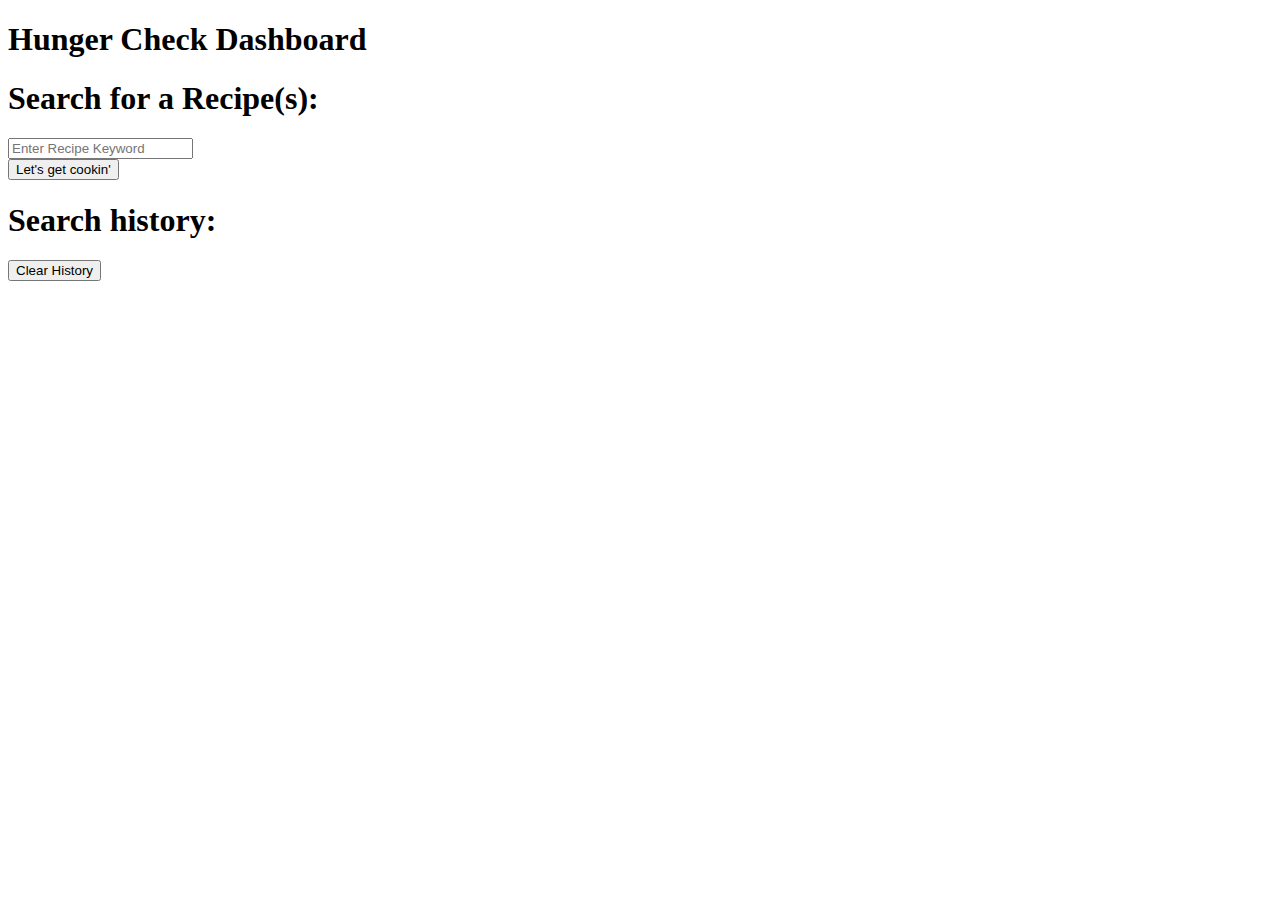
==== index.html @ f38bae2c "added in basic HTML stucture" ====
<!DOCTYPE html>
<html lang="en">
<head>
    <meta charset="UTF-8">
    <meta http-equiv="X-UA-Compatible" content="IE=edge">
    <meta name="viewport" content="width=device-width, initial-scale=1.0">
    <title>Recipes Galore</title>
</head>
<title>Recipes for Foodies!</title>
<body>
    <header id="recipeContainer" class="container mb-3 mt-3">
        <div id="recipe" class="row">
          <div id="title" class="col-12 title text-center font-weight-bold">
            <h1>Hunger Check Dashboard</h1>
          </div>
        </div>
    </header>  
    <main>
        <div class="row">
            <div class='col-3 mx-4' id='left-column'>
                <div class ='row border-bottom pb-2'id = 'search'>
                    <h1 class ='display-6' id='searchfood'><strong>Search for a Recipe(s):</strong></h1>
                    
                    <input class ='rounded border-1'type = 'text' id ="userInput" placeholder="Enter Recipe Keyword"/>
                    <br>
                    <button class = 'my-1 mt-2 rounded' id ="searchBtn" type ="button">Let's get cookin'</button>
                    <div class="card mt-5" id="recent">
                        <h1 class ='display-6' id='foodhistory'>Search history:</h1>
                        <ul class="list-group list-group-flush" id="recently-searched-list">
                         </ul> 
                         <button class = 'my-1 mt-2 rounded' id='clrhistoryBtn'>Clear History</button>
                      </div>
        </div>
    </main>
    
</body>
</html>
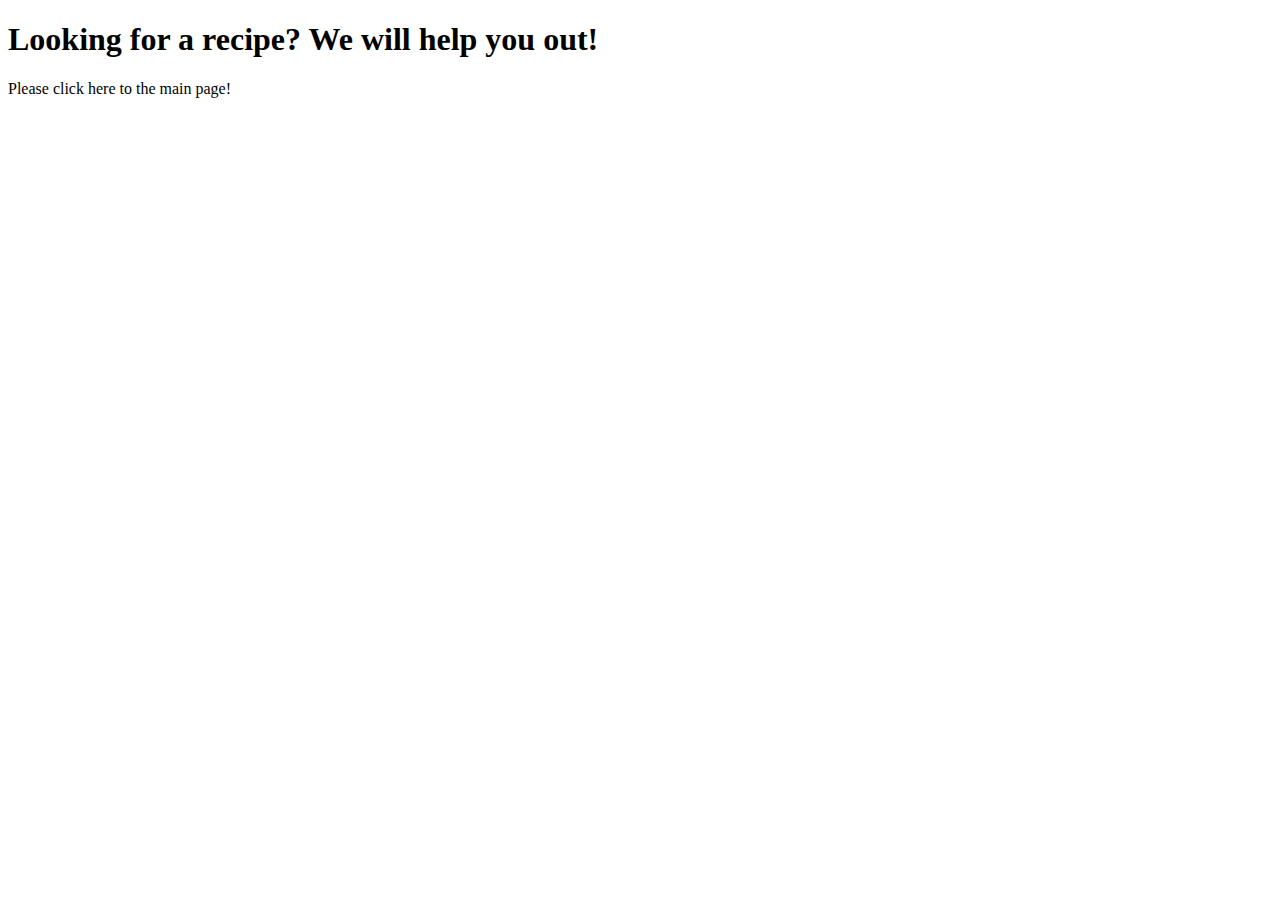
==== commit a62eb006: "kev and peter updated" ====
--- a/index.html
+++ b/index.html
@@ -1,37 +1,21 @@
 <!DOCTYPE html>
 <html lang="en">
-<head>
-    <meta charset="UTF-8">
-    <meta http-equiv="X-UA-Compatible" content="IE=edge">
-    <meta name="viewport" content="width=device-width, initial-scale=1.0">
-    <title>Recipes Galore</title>
-</head>
-<title>Recipes for Foodies!</title>
-<body>
-    <header id="recipeContainer" class="container mb-3 mt-3">
-        <div id="recipe" class="row">
-          <div id="title" class="col-12 title text-center font-weight-bold">
-            <h1>Hunger Check Dashboard</h1>
-          </div>
-        </div>
-    </header>  
-    <main>
-        <div class="row">
-            <div class='col-3 mx-4' id='left-column'>
-                <div class ='row border-bottom pb-2'id = 'search'>
-                    <h1 class ='display-6' id='searchfood'><strong>Search for a Recipe(s):</strong></h1>
-                    
-                    <input class ='rounded border-1'type = 'text' id ="userInput" placeholder="Enter Recipe Keyword"/>
-                    <br>
-                    <button class = 'my-1 mt-2 rounded' id ="searchBtn" type ="button">Let's get cookin'</button>
-                    <div class="card mt-5" id="recent">
-                        <h1 class ='display-6' id='foodhistory'>Search history:</h1>
-                        <ul class="list-group list-group-flush" id="recently-searched-list">
-                         </ul> 
-                         <button class = 'my-1 mt-2 rounded' id='clrhistoryBtn'>Clear History</button>
-                      </div>
-        </div>
-    </main>
+  <head>
+    <meta charset="UTF-8" />
+    <meta http-equiv="X-UA-Compatible" content="IE=edge" />
+    <meta name="viewport" content="width=device-width, initial-scale=1.0" />
+    <!-- Google Icon stylesheet for recipe icon -->
+    <link rel="stylesheet" href="./assets/css/style.css" />
+    <title> Recipes' for Foodies </title>
+  </head>
+
+  <!-- Welcome info -->
+  <body>
+    <h1>  Looking for a recipe? We will help you out! </h1>
+    <p id="link">
+      Please click here to the main page!
+    </p>
+    <!-- Links to main HTML page to search -->
     
-</body>
+  </body>
 </html>--- a/assets/css/style.css
+++ b/assets/css/style.css
@@ -0,0 +1,3 @@
+body {
+    background: "";
+}
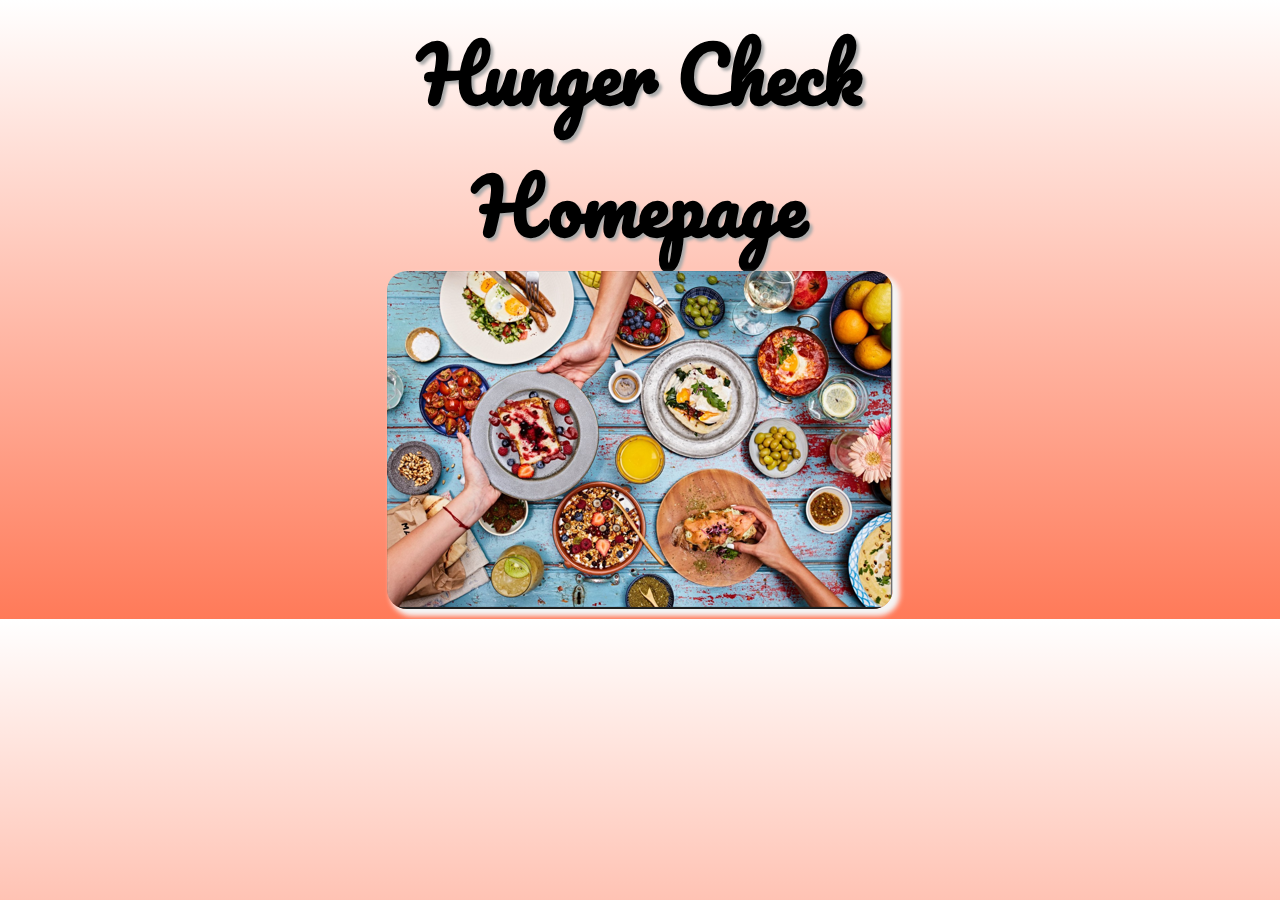
==== commit 6cab8e44: "Rename welcomepage.html to index.html" ====
--- a/index.html
+++ b/index.html
@@ -1,21 +1,52 @@
 <!DOCTYPE html>
 <html lang="en">
-  <head>
-    <meta charset="UTF-8" />
-    <meta http-equiv="X-UA-Compatible" content="IE=edge" />
-    <meta name="viewport" content="width=device-width, initial-scale=1.0" />
-    <!-- Google Icon stylesheet for recipe icon -->
-    <link rel="stylesheet" href="./assets/css/style.css" />
-    <title> Recipes' for Foodies </title>
-  </head>
 
-  <!-- Welcome info -->
-  <body>
-    <h1>  Looking for a recipe? We will help you out! </h1>
-    <p id="link">
-      Please click here to the main page!
-    </p>
-    <!-- Links to main HTML page to search -->
-    
-  </body>
-</html>+<head>
+    <meta charset="UTF-8">
+    <meta http-equiv="X-UA-Compatible" content="IE=edge">
+    <meta name="viewport" content="width=device-width, initial-scale=1.0">
+    <title>Recipes for Foodies!</title>
+    <link rel="stylesheet" href="./Skeleton-2.0.4/css/welcompage.css">
+    <link href="https://fonts.googleapis.com/css2?family=Nerko+One&family=Pacifico&display=swap" rel="stylesheet">
+    <title>Recipes Galore</title>
+</head>
+
+<!-- <style>
+    html {
+        background-image: url(./assets/img/mp.PNG);
+        -webkit-background-size: cover;
+        -moz-background-size: cover;
+        -o-background-size: cover;
+    }
+</style> -->
+
+<body>
+    <header id="recipeContainer" class="container mb-3 mt-3">
+        <div id="recipe" class="row">
+            <div id="title" class="col-12 title text-center font-weight-bold">
+                <h1>Hunger Check Homepage</h1>
+            </div>
+        </div>
+    </header>
+    <!-- <main> -->
+        <!-- display the picture grid for the background -->
+        <!-- <ul class="search-box"> -->
+            <!-- <li> -->
+                <div class ="container" style="width: auto">
+                <img class ="image" id="click-button" src="./assets/img/grid.PNG" alt ="bounty">
+                <div class="middle">
+                <a href="./Skeleton-2.0.4/mainpage.html"><button id="eat" class="btn">Mangia Mangia</button></a>
+            </div>
+            </div>
+                    
+                    <!-- <div class="overlay">
+                        <span>ENTER</span>
+                    </div> -->
+            <!-- </li> -->
+        <!-- </ul> -->
+
+    <!-- </main> -->
+
+</body>
+
+</html>
--- a/Skeleton-2.0.4/css/welcompage.css
+++ b/Skeleton-2.0.4/css/welcompage.css
@@ -0,0 +1,114 @@
+body {
+    background-image: linear-gradient(#FFFFFF, rgb(255, 122, 89));
+    padding: 6.5px 0;
+    text-align: center;
+    /* justify-content:center; */
+    margin: auto;
+    height: auto;
+    /* display: flex; */
+}
+
+h1 {
+    margin: auto;
+    font-family: 'Pacifico', cursive;
+    font-size: 75px;
+    text-shadow: 3px 3px 3px #ababab;
+}
+
+.middle{
+    transition: .5s ease;
+  opacity: 0;
+  position: absolute;
+  top: 50%;
+  left: 50%;
+  transform: translate(-50%, -50%);
+  -ms-transform: translate(-50%, -50%);
+  text-align: center;
+}
+
+.container:hover .middle {
+    opacity: 1;
+  }
+  
+
+.container {
+    margin: auto;
+    opacity: 1;
+    position: relative; 
+    width: 45%;
+  /* max-width: 100px;  */
+  }
+  
+  
+  .container img {
+    border-radius: 20px;
+    position: relative; 
+    transition: .5s ease;
+    width: auto;
+    height: auto;
+    box-shadow: 5px 5px 5px 2px whitesmoke;
+
+  }
+
+
+  .container:hover img {
+    position: relative; 
+    opacity: 0.3;
+    transition: .5s ease;
+    backface-visibility: hidden;
+
+  }
+
+  .container .btn {
+    opacity: 0;
+    font-family: 'Pacifico', cursive;
+position: absolute;
+    top: 50%;
+    left: 50%;
+    transform: translate(-50%, -50%);
+    -ms-transform: translate(-50%, -50%);
+    background-color: #1EAEDB;
+    color: white;
+    font-size: 16px;
+    padding: 14px 34px;
+    border: none;
+    cursor: pointer;
+    border-radius: 5px;
+    text-align: center;
+
+  }
+
+  .container:hover .btn {
+    transform: translate(-50%, -50%);
+    -ms-transform: translate(-50%, -50%);
+    transition: .1s ease;
+    opacity: 1;
+    background-color: #1EAEDB;
+    backface-visibility: hidden;
+  }
+
+/* .image {
+    border-radius: 25px;
+    opacity: 1;
+    display: block;
+    width: 100%;
+    height: auto;
+    transition: .5s ease;
+    backface-visibility: hidden;
+} */
+
+/* .btn{
+    border: none;
+    background-color: hsl(360, 91%, 36%);
+    border-radius: 25px;
+    box-shadow: rgba(0, 0, 0, 0.1) 0px 1px 6px 0px rgba(0, 0, 0, 0.2) 0px 1px 1px
+      0px;
+    color: hsl(0, 0%, 100%);
+    display: inline-block;
+    font-size: 22px;
+    line-height: 22px;
+    margin: 16px 16px 16px 20px;
+    padding: 14px 34px;
+    text-align: center;
+    cursor: pointer;
+} */